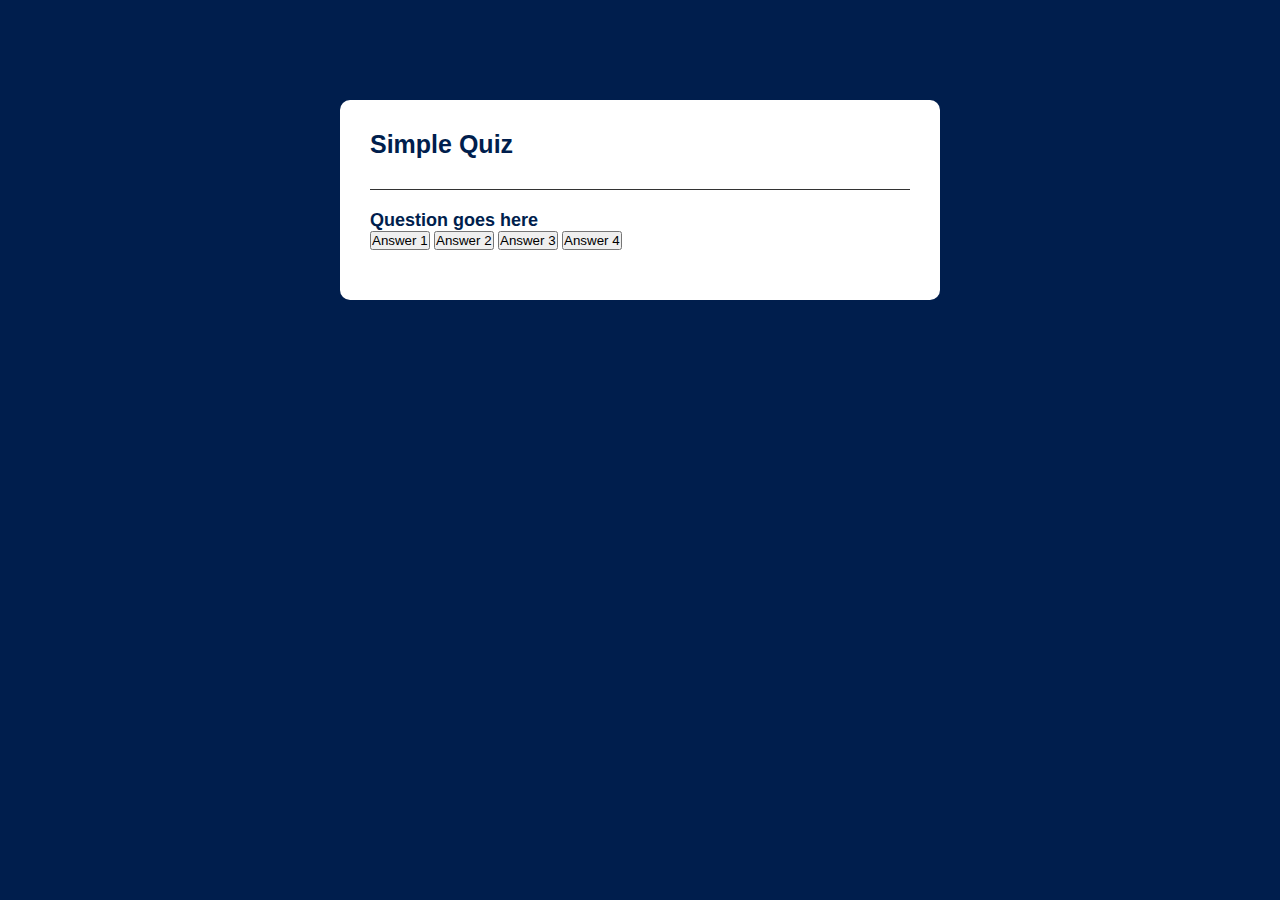
==== Quiz app/index.html @ 47f9e844 "quiz app initial" ====
<!DOCTYPE html>
<html>
    <head>
        <title>Quiz App - Easy Tutorials</title>
        <link rel="stylesheet" href="style.css">
    </head>
    <body>
    <div class="app">
        <h1>Simple Quiz</h1>
        <div class="quiz">
            <h2 id="question">Question goes here</h2>
            <div id="answer-buttons">
                <button class="btn">Answer 1</button>
                <button class="btn">Answer 2</button>
                <button class="btn">Answer 3</button>
                <button class="btn">Answer 4</button>
            </div>
        </div>
    </div>
    </body>
</html>
---- Quiz app/style.css ----
*{
    margin: 0;
    padding: 0;
    font-family: 'Poppins', sans-serif;
    box-sizing: border-box;
}
body{
    background: #001e4d;
}
.app{
    background : #fff;
    width:90%;
    max-width: 600px;
    margin: 100px auto 0;
    border-radius: 10px;
    padding:30px;
}
.app h1{
    font-size: 25px;
    color: #001e4d;
    font-weight:600;
    border-bottom:1px solid #333;
    padding-bottom: 30px;
}
.quiz{
    padding: 20px 0;
}
.quiz h2{
    font-size: 18px;
    color: #001e4d;
    font-weight: 600;
}
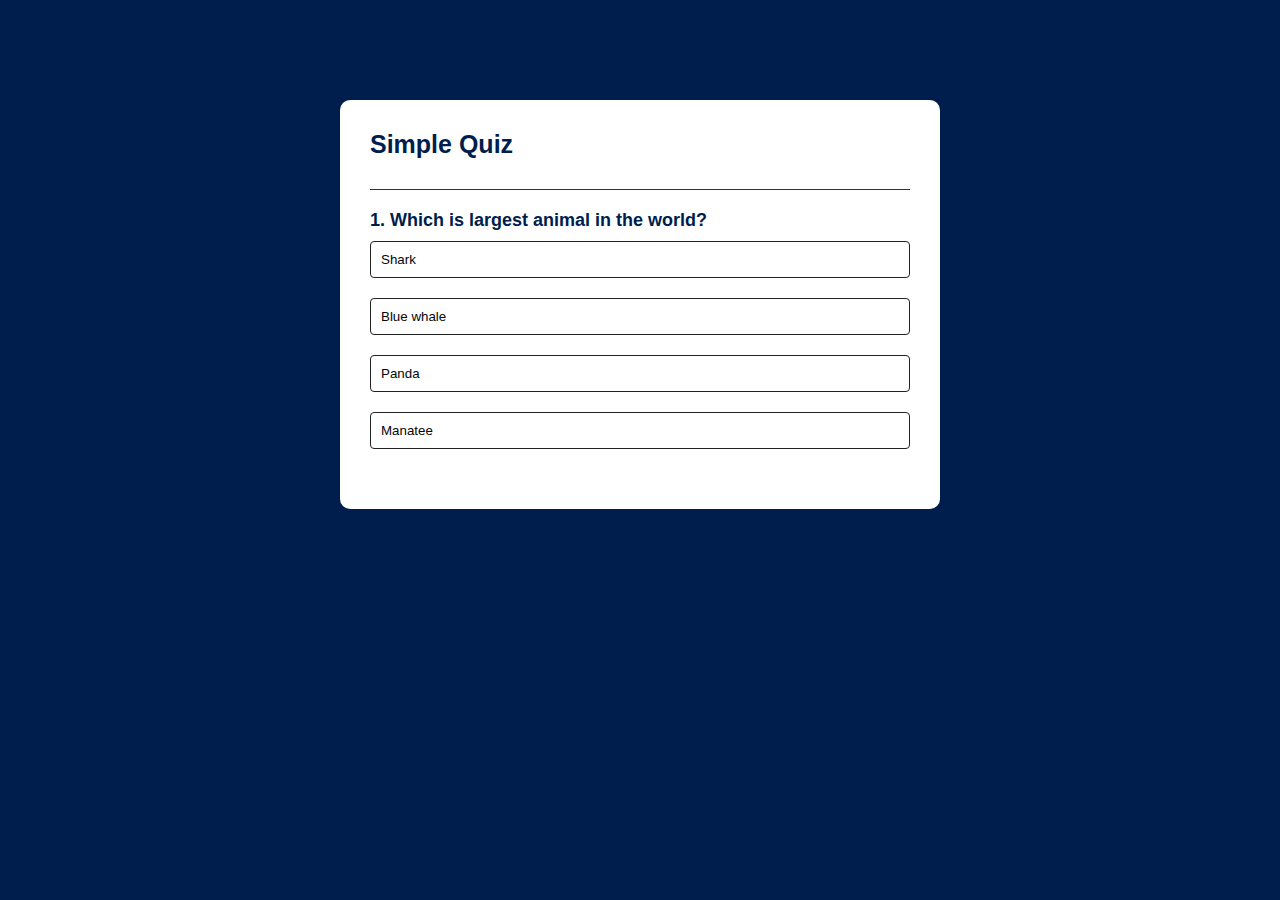
==== commit 0a8eeede: "quiz app final" ====
--- a/Quiz app/index.html
+++ b/Quiz app/index.html
@@ -15,7 +15,9 @@
                 <button class="btn">Answer 3</button>
                 <button class="btn">Answer 4</button>
             </div>
+            <button id="next-btn">Next</button>
         </div>
     </div>
+    <script src="script.js"></script>
     </body>
 </html>--- a/Quiz app/style.css
+++ b/Quiz app/style.css
@@ -29,4 +29,42 @@
     font-size: 18px;
     color: #001e4d;
     font-weight: 600;
+}
+.btn{
+    background: #fff;
+    color: rgb(5, 5, 5);
+    font-weight: 500;
+    width: 100%;
+    border: 1px solid #222;
+    padding: 10px;
+    margin: 10px 0;
+    text-align: left;
+    border-radius: 4px;
+    cursor:pointer;
+    transition: all 0.3s
+}
+.btn:hover:not([disabled]){
+    background: #222;
+    color: #fff;
+}
+.btn:disable{
+    cursor: no-drop;
+}
+#next-btn{
+    background: #001e4d;
+    color: #fff;
+    font-weight: 500;
+    width: 150px;
+    border: 0;
+    padding: 10px;
+    margin: 20px auto 0;
+    border-radius: 4px;
+    cursor: pointer;
+    display: none;
+}
+.correct{
+    background: #9aeabc;
+}
+.incorrect{
+    background: #ff9393;
 }